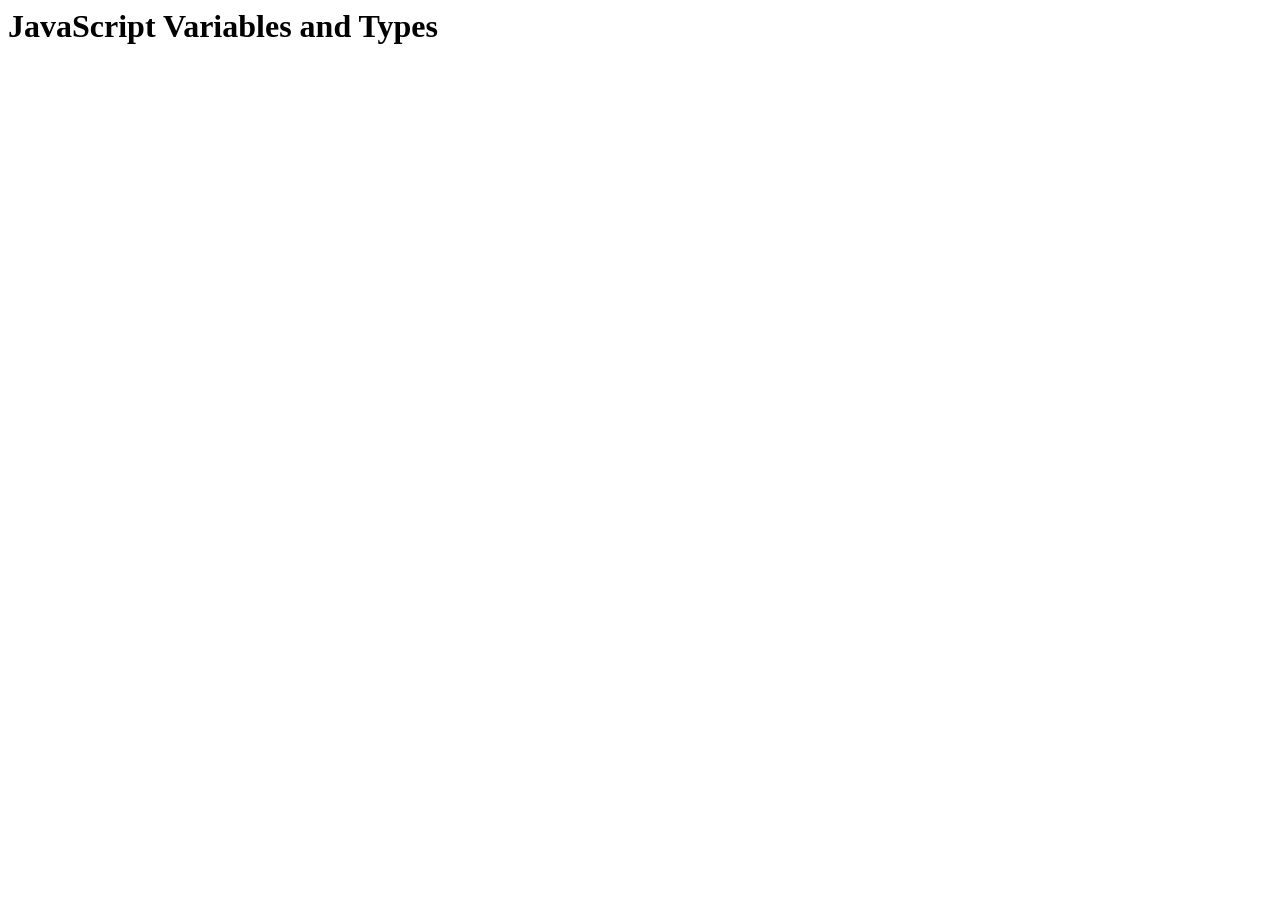
==== ex00/index.html @ b15dc980 "Java Script Project" ====
<html>
<!DOCTYPE html>
<html lang="en">
<head>
    <meta charset="UTF-8">
    <meta name="viewport" content="width=device-width, initial-scale=1.0">
    <title>Variables and Types</title>
    <script src="script.js" defer></script>
</head>
<body>
    <h1>JavaScript Variables and Types</h1>
</body>
</html>
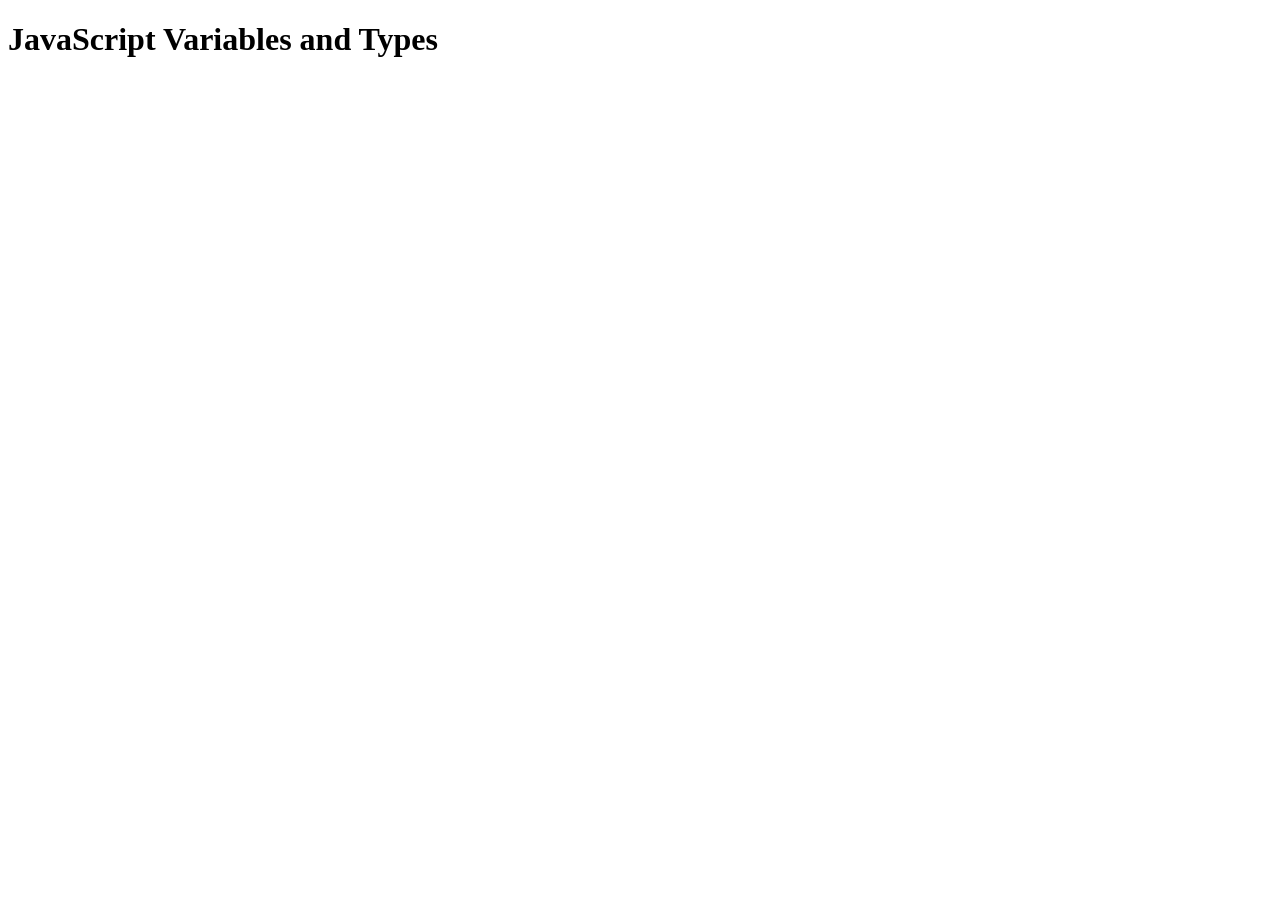
==== commit 8a619fcf: "Update index.html" ====
--- a/ex00/index.html
+++ b/ex00/index.html
@@ -1,3 +1,4 @@
+<!DOCTYPE html>
 <html>
 <!DOCTYPE html>
 <html lang="en">
